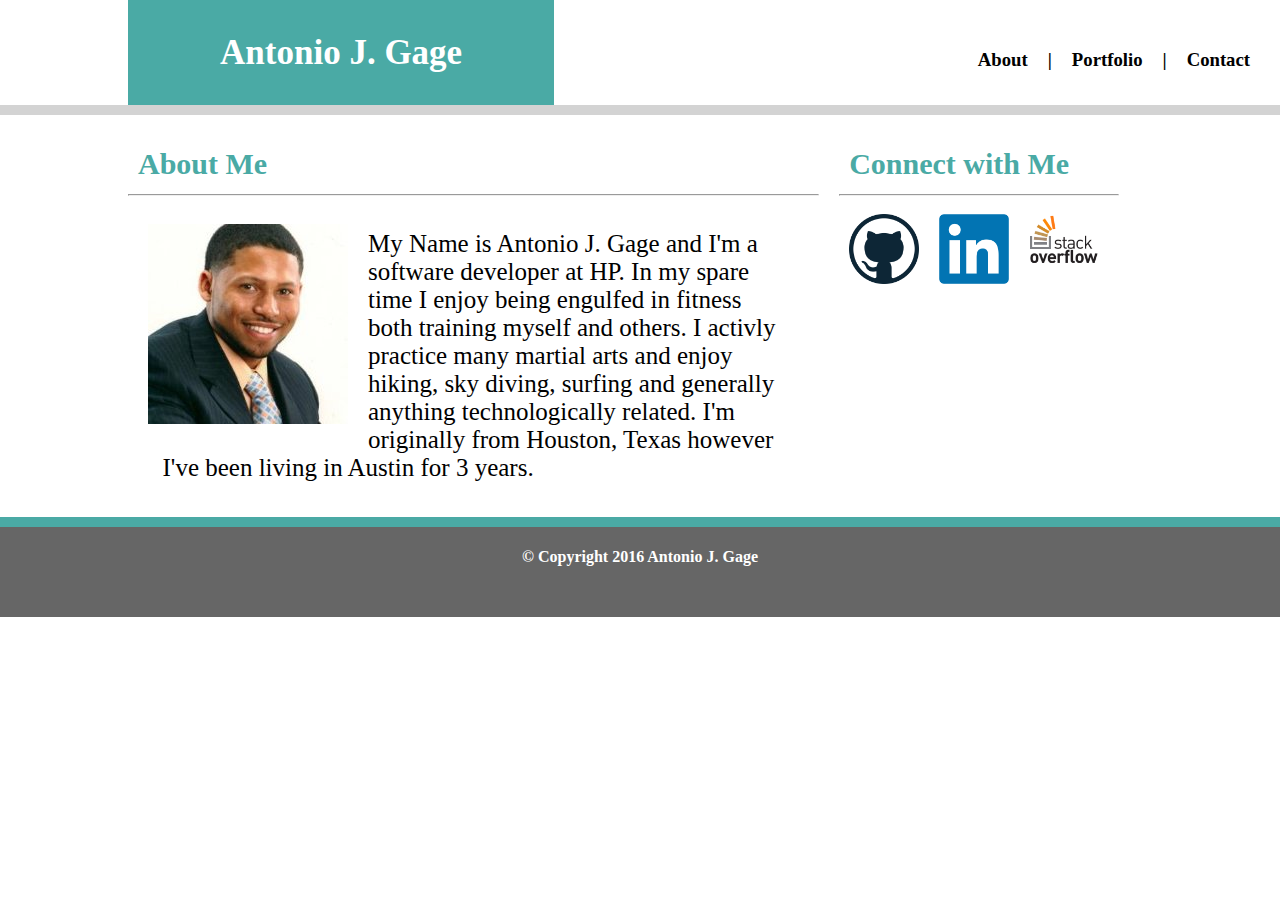
==== contact.html @ da825118 "Finished links, need to finish Contact page" ====
<!DOCTYPE html>
<html>

<head>
    <title>Antonio Gage's Biography</title>
    <link rel="stylesheet" type="text/css" href="assets/css/style.css">
</head>

<body>
    <div class="navigation">
        <div id="Main-Name">
            <h1>Antonio J. Gage</h1>
        </div>
        <div id="links">
            <a href="contact.html">
                <h3>Contact</h3> </a>
            <h3>|</h3>
            <a href="portfolio.html">
                <h3>Portfolio</h3> </a>
            <h3>|</h3>
            <a href="index.html">
                <h3>About</h3> </a>
        </div>
        <hr id="grayline" />
    </div>
    <div class="container">
        <div id="main-bio">
            <h2>About Me</h2>
            <hr/>
            <img id="bio-image" src="assets/images/AG-photo.jpg" alt="bio picture" />
            <p> My Name is Antonio J. Gage and I'm a software developer at HP. In my spare time I enjoy being engulfed in fitness both training myself and others. I activly practice many martial arts and enjoy hiking, sky diving, surfing and generally anything technologically related. I'm originally from Houston, Texas however I've been living in Austin for 3 years.</p>
        </div>
        <div id="contact-info">
            <h2>Connect with Me</h2>
            <hr/>
            <a href=https://github.com/antoniojgage>
                <img class="contact-img" src="assets/images/github-256.png" alt="github" />
            </a>
            <a href="https://www.linkedin.com/in/antoniojgage">
                <img class="contact-img" src="assets/images/LinkedIn_logo_initials.png" alt="linkedin" />
            </a>
            <a href="http://stackoverflow.com/users/7001688/antonio-gage">
                <img class="contact-img" src="assets/images/stackoverflow.png" alt="stackoverflow" />
            </a>
        </div>
    </div>
    </div>
</body>
<footer>
    <hr id="tealline" />
    <h4 class="center"> &copy; Copyright 2016 Antonio J. Gage</h3>
</footer>

</html>
---- assets/css/style.css ----
head {
    background-color: #ffffff;
    border-color: #cccccc;
}

html {
    background-image: url('file:C://Users/AntonioGage/OneDrive/Documents/GitHub/Basic-Portfolio/assets/images/sayagata-400px.png');
}

footer {
    background-color: #666666;
    overflow: auto;
    bottom: 0px;
    width: 100%;
    height: 100px;
    text-align: center;
   	color:white;

}

h1 {
    font-size: 35px;
    color: white;
    background-color: #4aaaa5;
    margin: auto;
}

h3 {
    color: black;
    float: right;
    padding: 10px;
}

h4{
	color:white;
}

h2 {
    font-size: 30px;
    width: 1024px;
    margin: 0;
    line-height: 200px;
    color: #4aaaa5;
    line-height: 1.5;
    padding-left: 10px;
    font-family: 'Georgia', Times, Times New Roman, serif;
}

body {
    font-color: #333333;
    margin: 0;
    padding: 0;
    /*width: 650px;*/
}

a {
    color: #d21034
}

p {
    font-size: 25px;
    text-align: left;
    margin: 5%;
}

img {
    display: block;
    margin: auto;
    width: 200px;
}

ol,
li {
    color: black;
}

.container {
    margin: auto;
    padding-left: 10%;
}

.navigation {
    width: 100%;
    margin: auto;
    overflow: auto;
    font-family: 'Georgia', Times, Times New Roman, serif;
    background-color: white;
    top: 0;
    margin-bottom: 2%;
    z-index: 3;
}

.contact-img {
    width: 70px;
    height: 70px;
    margin: 0px;
    display: block;
    float: left;
    padding: 10px;
    overflow: auto;
}

#main-bio {
    float: left;
    width: 60%;
    background-color: #ffffff;
}

#contact-info {
    float: left;
    width: 280px;
    margin-left: 20px;
    background-color: white;
}

#bio-image {
    float: left;
    width: 200px;
    margin: 20px;
}

#Main-Name {
    width: 33.3%;
    line-height: 3;
    float: left;
    padding-left: 10%;
    text-align: center;
}

#tealline {
    background-color: #4aaaa5;
    background-size: 20px;
    height: 10px;
    margin: auto;
    border: 0;
}

#grayline {
    background-color: #d3d3d3;
    background-size: 20px;
    height: 10px;
    margin: auto;
    border: 0;
    width: 100%;
    box-shadow: 30px 20px 5px black;
}

#links {
    background-color: white;
    float: right;
    padding: 20px;
    margin-top: auto;
    padding-bottom: 0px;
}

.center {
    text-align: center;
    float: none;
}

.portfolio-img {
    position: relative;
    float: left;
    height: 200px;
    width: 200px;
}

.spacing {
    margin: 2%;
}

#portfolio-label {
    font-size: 80%;
    color: white;
    background-color: #4aaaa5;
    margin: auto;
    margin-bottom: 2%;

}

.box {
    background: #4aaaa5;
    height: 10%;
    position: relative;
    bottom: 30%;
    width: 100%;
}

.box-2 {
    left: 40px;
    position: absolute;
}

.box-3 {
    bottom: 5%;
    position: absolute;
    text-align: center;
    font-size: 20px;
    height: 50px;
    margin: 0px;
    color: white;
    line-height: 2;
}


/*
Additional Specifcations

Colors: Pro-tip: Use the Eye Dropper Chrome extension to find the colors used on web pages.

Teal color (used for headings and backgrounds): #4aaaa5
Regular font color (used for paragraphs and all text besides the headings) = #777777
Main header background color: #ffffff
Main header border color: #cccccc
Footer background color: #666666
Main content background color: #ffffff
Main content border color: #dddddd
Fonts

Heading fonts use font-family: 'Georgia', Times, Times New Roman, serif;
All other fonts use 'Arial', 'Helvetica Neue', Helvetica, sans-serif;
Profile Image Found on index.html

Use a picture of yourself.
If you don't have a picture, you can grab a placeholder image from LoremPixel. Save the images to your images folder
Portfolio Images

Placeholder images can be found LoremPixel.
Save the images to your images folder
Social Link Images (Github, LinkedIn and StackOverflow, etc.)

These images can be found on IconFinder.
Save the images to your images folder
Background Images

The background pattern used was found on Subtle Patterns. You can browse through that site and find whichever pattern you like.
Dimensions

The entire content area is 960px wide.
The main section content is 650px wide.
The sidebar is 270px wide.
Pro-tip. Use the Page Ruler extension to measure the size of elements
Bonus

Make your pages more sophisticated by adding style to text links, image links and buttons for when a user hovers their cursor over them. A CSS hover tutorial can be found here.

You can use Adobe Kuler to find colors that match the theme (In this case, the primary color is Teal #4aaaa5).

/*Make a 'sticky footer.' You will notice the dark grey footer will always rest just below the content. This is fine whenever your site has enough content to push it down past the height of most honitors. But if there isn't much content in the body, the footer could rest in the middle of the page:*/
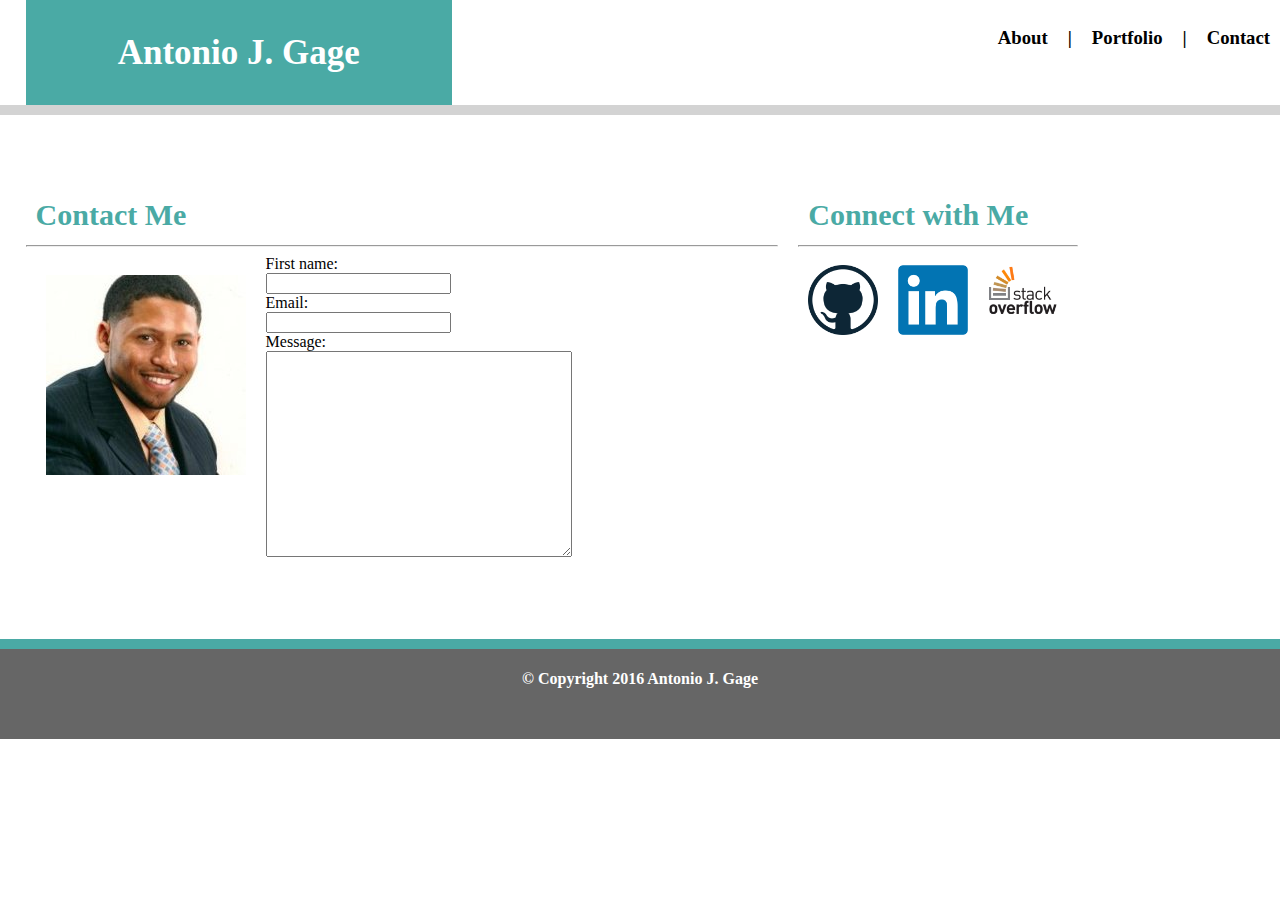
==== commit 58521f2e: "Many changes to CSS, nearly done - Submit button" ====
--- a/contact.html
+++ b/contact.html
@@ -7,48 +7,60 @@
 </head>
 
 <body>
-    <div class="navigation">
-        <div id="Main-Name">
-            <h1>Antonio J. Gage</h1>
+    <div class="content-wrapper">
+        <div class="navigation">
+            <div id="Main-Name">
+                <h1>Antonio J. Gage</h1>
+            </div>
+            <div id="links">
+                <a href="contact.html">
+                    <h3>Contact</h3> </a>
+                <h3>|</h3>
+                <a href="portfolio.html">
+                    <h3>Portfolio</h3> </a>
+                <h3>|</h3>
+                <a href="index.html">
+                    <h3>About</h3> </a>
+            </div>
+            <hr id="grayline" />
         </div>
-        <div id="links">
-            <a href="contact.html">
-                <h3>Contact</h3> </a>
-            <h3>|</h3>
-            <a href="portfolio.html">
-                <h3>Portfolio</h3> </a>
-            <h3>|</h3>
-            <a href="index.html">
-                <h3>About</h3> </a>
+        <div class="container">
+            <div id="main-bio">
+                <h2>Contact Me</h2>
+                <hr/>
+                <img id="bio-image" src="assets/images/AG-photo.jpg" alt="bio picture" />
+                <!-- Enter contact Form fields here -->
+                <form>
+                    First name:
+                    <br>
+                    <input type="text" name="firstname">
+                    <br> Email:
+                    <br>
+                    <input type="text" name="email">
+                    <br> Message:
+                    <br>
+                    <textarea class="input" rows="10" cols="10" id="messagebox" type="text" name="message"> </textarea>
+                </form>
+            </div>
+            <div id="contact-info">
+                <h2>Connect with Me</h2>
+                <hr/>
+                <a href=https://github.com/antoniojgage>
+                    <img class="contact-img" src="assets/images/github-256.png" alt="github" />
+                </a>
+                <a href="https://www.linkedin.com/in/antoniojgage">
+                    <img class="contact-img" src="assets/images/LinkedIn_logo_initials.png" alt="linkedin" />
+                </a>
+                <a href="http://stackoverflow.com/users/7001688/antonio-gage">
+                    <img class="contact-img" src="assets/images/stackoverflow.png" alt="stackoverflow" />
+                </a>
+            </div>
         </div>
-        <hr id="grayline" />
-    </div>
-    <div class="container">
-        <div id="main-bio">
-            <h2>About Me</h2>
-            <hr/>
-            <img id="bio-image" src="assets/images/AG-photo.jpg" alt="bio picture" />
-            <p> My Name is Antonio J. Gage and I'm a software developer at HP. In my spare time I enjoy being engulfed in fitness both training myself and others. I activly practice many martial arts and enjoy hiking, sky diving, surfing and generally anything technologically related. I'm originally from Houston, Texas however I've been living in Austin for 3 years.</p>
-        </div>
-        <div id="contact-info">
-            <h2>Connect with Me</h2>
-            <hr/>
-            <a href=https://github.com/antoniojgage>
-                <img class="contact-img" src="assets/images/github-256.png" alt="github" />
-            </a>
-            <a href="https://www.linkedin.com/in/antoniojgage">
-                <img class="contact-img" src="assets/images/LinkedIn_logo_initials.png" alt="linkedin" />
-            </a>
-            <a href="http://stackoverflow.com/users/7001688/antonio-gage">
-                <img class="contact-img" src="assets/images/stackoverflow.png" alt="stackoverflow" />
-            </a>
-        </div>
-    </div>
     </div>
 </body>
 <footer>
     <hr id="tealline" />
-    <h4 class="center"> &copy; Copyright 2016 Antonio J. Gage</h3>
+    <h4 class="center"> &copy; Copyright 2016 Antonio J. Gage</h4>
 </footer>
 
 </html>
--- a/assets/css/style.css
+++ b/assets/css/style.css
@@ -4,18 +4,20 @@
 }
 
 html {
-    background-image: url('file:C://Users/AntonioGage/OneDrive/Documents/GitHub/Basic-Portfolio/assets/images/sayagata-400px.png');
+    background-image: url("https://d13yacurqjgara.cloudfront.net/users/6837/screenshots/2836848/attachments/583198/sayagata-400px.png");
 }
 
 footer {
     background-color: #666666;
     overflow: auto;
-    bottom: 0px;
+    bottom: 0%;
     width: 100%;
     height: 100px;
     text-align: center;
-   	color:white;
-
+    color: white;
+    float: left;
+    margin-top: 10%;
+    position: relative;
 }
 
 h1 {
@@ -28,11 +30,12 @@
 h3 {
     color: black;
     float: right;
+    margin: 0px;
     padding: 10px;
 }
 
-h4{
-	color:white;
+h4 {
+    color: white;
 }
 
 h2 {
@@ -50,7 +53,11 @@
     font-color: #333333;
     margin: 0;
     padding: 0;
-    /*width: 650px;*/
+    width: auto;
+    float: left;
+    background-size: 100% 100%;
+    /*    width: 100%;
+    max-width: 1024px;*/
 }
 
 a {
@@ -75,8 +82,14 @@
 }
 
 .container {
-    margin: auto;
-    padding-left: 10%;
+    margin-top: 15%;
+    padding-left: 2%;
+    clear: both;
+    min-height: 100%;
+    /* Equal to height of footer */
+    /* But also accounting for potential margin-bottom of last child */
+    margin-bottom: -50px;
+    overflow: hidden;
 }
 
 .navigation {
@@ -88,6 +101,7 @@
     top: 0;
     margin-bottom: 2%;
     z-index: 3;
+    position: absolute;
 }
 
 .contact-img {
@@ -123,7 +137,7 @@
     width: 33.3%;
     line-height: 3;
     float: left;
-    padding-left: 10%;
+    padding-left: 2%;
     text-align: center;
 }
 
@@ -147,10 +161,10 @@
 
 #links {
     background-color: white;
-    float: right;
-    padding: 20px;
+    float: right padding: 20px;
     margin-top: auto;
     padding-bottom: 0px;
+    line-height: 3;
 }
 
 .center {
@@ -175,7 +189,6 @@
     background-color: #4aaaa5;
     margin: auto;
     margin-bottom: 2%;
-
 }
 
 .box {
@@ -200,6 +213,15 @@
     margin: 0px;
     color: white;
     line-height: 2;
+}
+
+.content-wrapper {
+    min-height: 100% min-width: 100%;
+}
+
+#messagebox {
+    height: 200px;
+    width: 300px;
 }
 
 
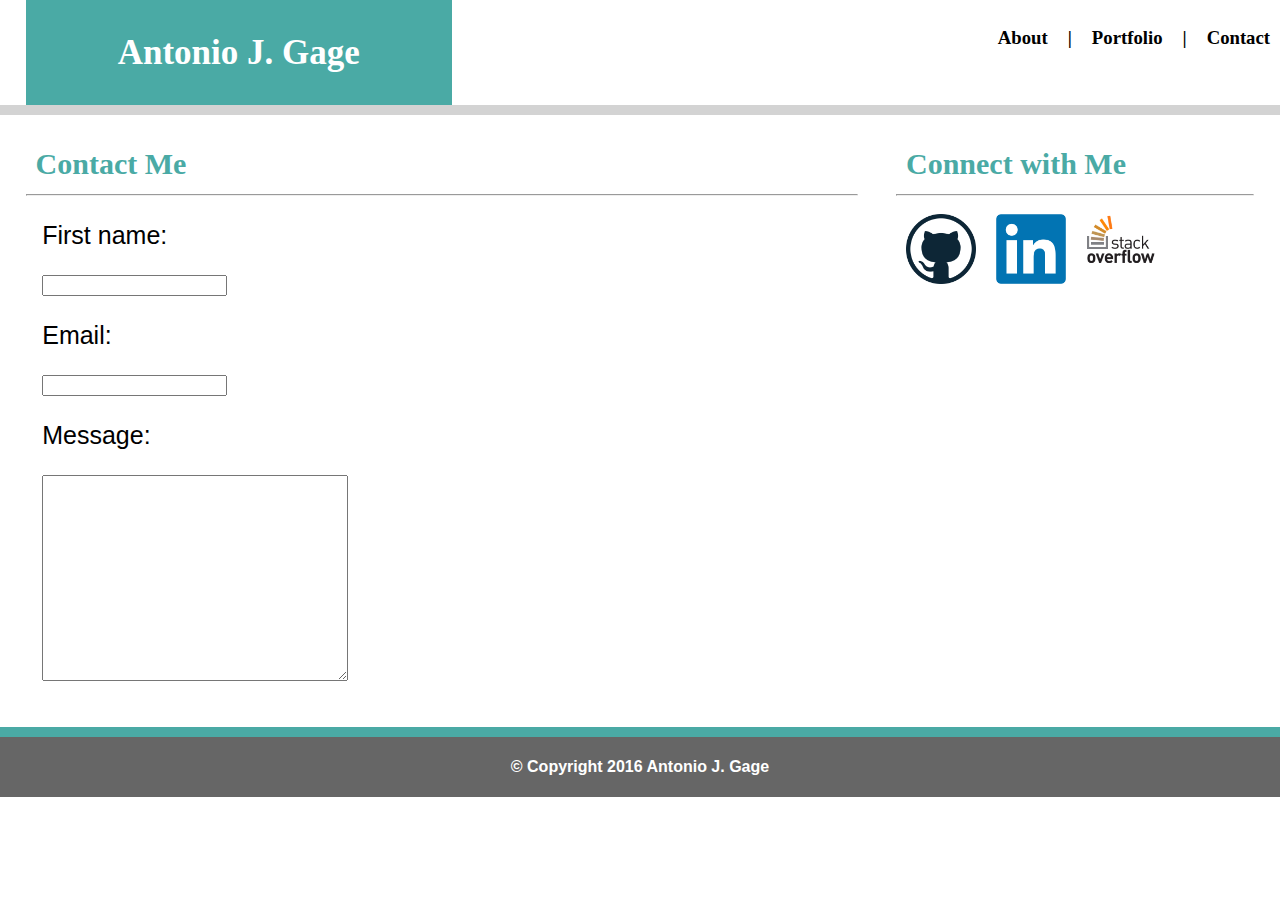
==== commit a77c276c: "Fixed border on CSS, changed Container Div" ====
--- a/contact.html
+++ b/contact.html
@@ -24,21 +24,19 @@
             </div>
             <hr id="grayline" />
         </div>
-        <div class="container">
+        <!-- <div class="container"> -->
             <div id="main-bio">
                 <h2>Contact Me</h2>
                 <hr/>
-                <img id="bio-image" src="assets/images/AG-photo.jpg" alt="bio picture" />
-                <!-- Enter contact Form fields here -->
-                <form>
-                    First name:
+                <!--Beginning Portfolio  -->
+                <form class="margin">
+                    <p>First name:</p>
+                    <input type="text" name="firstname">
                     <br>
-                    <input type="text" name="firstname">
-                    <br> Email:
+                    <p>Email:</p>
+                    <input type="text" name="email">
                     <br>
-                    <input type="text" name="email">
-                    <br> Message:
-                    <br>
+                    <p>Message:</p>
                     <textarea class="input" rows="10" cols="10" id="messagebox" type="text" name="message"> </textarea>
                 </form>
             </div>
@@ -55,12 +53,14 @@
                     <img class="contact-img" src="assets/images/stackoverflow.png" alt="stackoverflow" />
                 </a>
             </div>
+        <!-- </div> -->
+        <div class="push"></div>
         </div>
-    </div>
+        <footer class="stickyfooter">
+            <hr id="tealline" />
+            <h4 class="center"> &copy; Copyright 2016 Antonio J. Gage</h4>
+        </footer>
+    
 </body>
-<footer>
-    <hr id="tealline" />
-    <h4 class="center"> &copy; Copyright 2016 Antonio J. Gage</h4>
-</footer>
 
 </html>
--- a/assets/css/style.css
+++ b/assets/css/style.css
@@ -4,21 +4,22 @@
 }
 
 html {
+    margin: 0;
+    min-height: 100%;
+}
+
+body {
     background-image: url("https://d13yacurqjgara.cloudfront.net/users/6837/screenshots/2836848/attachments/583198/sayagata-400px.png");
-}
-
-footer {
-    background-color: #666666;
-    overflow: auto;
-    bottom: 0%;
-    width: 100%;
-    height: 100px;
-    text-align: center;
-    color: white;
-    float: left;
-    margin-top: 10%;
-    position: relative;
-}
+    font-color: #333333;
+    margin: 0;
+    padding: 0;
+    width: auto;
+    height: 100%;
+    background-size: auto;
+    font-family: 'Arial', 'Helvetica Neue', Helvetica, sans-serif;
+}
+
+footer {}
 
 h1 {
     font-size: 35px;
@@ -28,7 +29,6 @@
 }
 
 h3 {
-    color: black;
     float: right;
     margin: 0px;
     padding: 10px;
@@ -50,24 +50,47 @@
 }
 
 body {
-    font-color: #333333;
+    /*font-color: #333333;
     margin: 0;
     padding: 0;
     width: auto;
-    float: left;
-    background-size: 100% 100%;
-    /*    width: 100%;
-    max-width: 1024px;*/
+    height: auto;
+    background-size: auto;*/
+}
+
+
+/*Link effects, including rollover*/
+
+a:link {
+    color: black;
+}
+
+a:visited {
+    color: gray;
+}
+
+a:hover {
+    color: #4aaaa5;
+    background-color:gray;
+}
+
+a:active {
+    color: yellow;
 }
 
 a {
     color: #d21034
+}
+
+.background-switch:hover { 
+   background-color: lightblue;
+   color: white;
 }
 
 p {
     font-size: 25px;
     text-align: left;
-    margin: 5%;
+    /*margin: 5%;*/
 }
 
 img {
@@ -82,14 +105,18 @@
 }
 
 .container {
-    margin-top: 15%;
+    margin-top: 1%;
     padding-left: 2%;
     clear: both;
     min-height: 100%;
     /* Equal to height of footer */
     /* But also accounting for potential margin-bottom of last child */
-    margin-bottom: -50px;
+    margin-bottom: 2%;
     overflow: hidden;
+    position: relative;
+    height: auto;
+    margin: 0 auto -155px;
+    /*adding code from tutorial*/
 }
 
 .navigation {
@@ -101,7 +128,6 @@
     top: 0;
     margin-bottom: 2%;
     z-index: 3;
-    position: absolute;
 }
 
 .contact-img {
@@ -116,15 +142,19 @@
 
 #main-bio {
     float: left;
-    width: 60%;
+    width: 65%;
     background-color: #ffffff;
+    margin-bottom: 2%;
+    margin-left: 2%;
 }
 
 #contact-info {
-    float: left;
-    width: 280px;
-    margin-left: 20px;
+    float: right;
+    width: 28%;
+    margin-left: 2%;
+    margin-right: 2%;
     background-color: white;
+    align-content: center;
 }
 
 #bio-image {
@@ -157,6 +187,7 @@
     border: 0;
     width: 100%;
     box-shadow: 30px 20px 5px black;
+    -moz-box-shadow: 10px 10px 20px #000
 }
 
 #links {
@@ -216,12 +247,41 @@
 }
 
 .content-wrapper {
-    min-height: 100% min-width: 100%;
+    min-height: 100%;
+    height: auto!important;
+    height: 100%;
+    margin: 0 auto -4em;
 }
 
 #messagebox {
     height: 200px;
     width: 300px;
+}
+
+#quote {
+    align-content: center;
+}
+
+.stickyfooter {
+    clear: both;
+    text-align: center;
+    background-color: #666666;
+    display: block;
+    bottom: 0;
+    height: -100px;
+    width: 100%;
+    position: relative;
+    overflow: hidden;
+    margin: 0 auto;
+    margin-top: 2%;
+}
+
+.margin {
+    margin: 2%;
+}
+
+.push {
+    height: 4em;
 }
 
 
